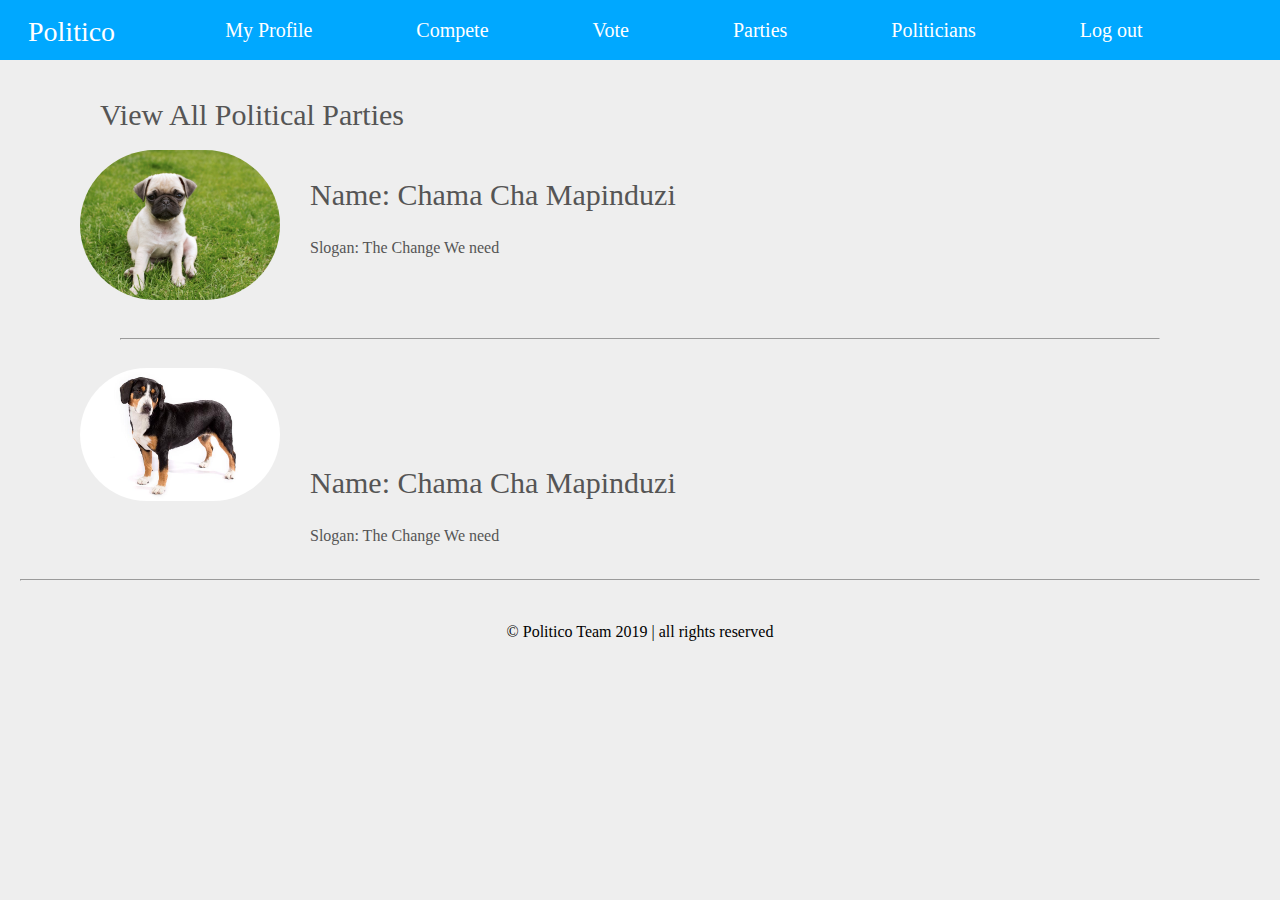
==== UI/allparties.html @ 9451e8bb "[finishes #163628965] added the view all parties page" ====
<!DOCTYPE html>
<html lang="en">

<head>
    <meta charset="UTF-8">
    <meta name="viewport" content="width=device-width, initial-scale=1.0">
    <meta http-equiv="X-UA-Compatible" content="ie=edge">
    <title>All Parties</title>
    <link rel="stylesheet" href="css/main.css">
    <link rel="stylesheet" href="css//allparties.css">
</head>

<body>
    <!-- navigation -->
    <div class="nav-row">
        <div class="logo">
            <p class="logo-text">Politico</p>
        </div>
        <div class="common-links">
            <ul>
            </ul>
        </div>
        <div class="login-links">
            <ul>
                <li>
                    <a href="#">My Profile</a>
                </li>
                <li>
                    <a href="express-interest.html">Compete</a>
                </li>
                <li>
                    <a href="#">Vote</a>
                </li>
                <li>
                    <a href="#">Parties</a>
                </li>
                <li>
                    <a href="#">Politicians</a>
                </li>
                <li>

                    <a href="#">Log out</a>
                </li>
            </ul>
        </div>

    </div>
    <!-- end of navigation -->
    <div class="main">
        <div class="account" id="view-party">
            <div id="create-party">
                <h1 class="create">View All Political Parties</h1>
                <div><img src="img/party-muscot.jpg" alt="Party Muscot" width="200px" id="avatar"></div>

            </div>


        </div>
        <div class="description" id="description">
            <h4 class="h-1 bold"><span class="bold">Name</span>: Chama Cha Mapinduzi</h4>
            <h4 class=" bold"><span class="bold">Slogan</span>: The Change We need</h4>
        </div>
    </div>
    <hr class="party-hr">
    <div class="main">
        <div class="account" id="view-party">
            <div id="create-party">
                <!-- <h1 class="create">View All Political Parties</h1> -->
                <div><img src="img/muscot.jpg" alt="Party Muscot" width="200px" id="avatar"></div>

            </div>


        </div>
        <div class="description" id="description">
            <h4 class="h-1 bold"><span class="bold">Name</span>: Chama Cha Mapinduzi</h4>
            <h4 class=" bold"><span class="bold">Slogan</span>: The Change We need</h4>
        </div>
    </div>
    <div class="footer">
        <hr class="hr">
        <p class="footer-text">&copy; Politico Team 2019 | all rights reserved</p>
    </div>

</body>

</html>
---- UI/css/main.css ----
/* reset browser defautls */

html, body, div, span, applet, object, iframe,
h1, h2, h3, h4, h5, h6, p, blockquote, pre,
a, abbr, acronym, address, big, cite, code,
del, dfn, em, img, ins, kbd, q, s, samp,
small, strike, strong, sub, sup, tt, var,
b, u, i, center,
dl, dt, dd, ol, ul, li,
fieldset, form, label, legend,
table, caption, tbody, tfoot, thead, tr, th, td,
article, aside, canvas, details, embed, 
figure, figcaption, footer, header, hgroup, 
menu, nav, output, ruby, section, summary,
time, mark, audio, video {
	margin: 0;
	padding: 0;
	border: 0;
	font-size: 100%;
	font: inherit;
	vertical-align: baseline;
}
/* HTML5 display-role reset for older browsers */
article, aside, details, figcaption, figure, 
footer, header, hgroup, menu, nav, section {
	display: block;
}
body {
	line-height: 1;
}
ol, ul {
	list-style: none;
}
blockquote, q {
	quotes: none;
}
blockquote:before, blockquote:after,
q:before, q:after {
	content: '';
	content: none;
}
table {
	border-collapse: collapse;
	border-spacing: 0;
}

body{
    background-color: #eeeeee;
}


 @media screen and (min-width:1104px){  
.nav-row{
    display: flex;
    background-color: #00a8ff;
}
.logo{
    padding-left: 28px;
    padding-top: 18px; 
}
.logo-text{
    font-size: 28px;
    color: #FFF;
}
.common-links{
    margin-top: 20px;
}
.common-links ul{
    margin-left: 100px;
}
.common-links ul li{
    display: inline;
    margin: 20px; 
    padding-top: 30px;

} 
.common-links ul li a{
    color: #FFF;
    margin: 30px;
    font-size: 20px;
    text-decoration: none

} 
.login-links ul{
    margin-left: 100px;
}
.login-links ul li{
    display: inline-block;
    margin: 20px;

} 
.login-links ul li a{
    color: #FFF;
    margin: 30px;
    font-size: 20px;
    text-decoration: none

} 
.main{
    display: flex;
    padding-top: 20px;
    padding-left:50px; 
}
.account{
    margin-left:30px;
    width: 100%; 
     background-color: #FFF;
}
.form-div{
    background-color: #FFF;
    padding: 30px;
}
.input{
    position: relative;
  z-index: 2;
  float: left;
  width: 100%;
  margin-bottom: 40px;
  display: block;
  width: 100%;
  height: 20px;
  padding: 3px 6px;
  font-size: 14px;
  line-height: 1.42857143;
  color: #555;
  background-color: #fff;
  background-image: none;
  border: 1px solid #ccc;
  border-radius: 4px;
}
.form-label{
}
.bt{
     display: inline-block;
  padding: 6px 12px;
  margin-bottom: 0;
  font-size: 16px;
  font-weight: normal;
  line-height: 1.42857143;
  text-align: center;
  white-space: nowrap;
  vertical-align: middle;
  background-image: none;
  border: 1px solid transparent;
  border-radius: 6px;
  width: 100px;
  color: #FFF;
  background-color: #00a8ff;
}
.bt:hover{
    cursor: pointer;
    background-color: #00a8ff;
}
.account-text{
    font-size: 25px;
    padding-top:10px; 
    padding-left:10px; 
    color: #555;
}
.desc-text{
    color: #555;
    padding-top:10px;
    line-height: 1.7;
    text-align: justify;
    padding-right:35px; 

}
.description{
    padding-left: 30px;
}
.img-div{
    text-align: center;
    width: 300px;
}
.img-div img{
    width: 300px;
}
.vote-text{
    color: #555;
    font-size: 25px;
}
.login-text{
    padding-top:30px;
    color: #555; 
}
.login-text a{
    
    color:#00a8ff; 
    text-decoration: none;
}
.footer{

}
.footer-text{
    padding: 35px;
    text-align: center;
}
.hr{
    margin-top: 35px;
    margin-left: 20px;
    margin-right: 20px;
}

} 




@media only screen and (max-width:1104px){
    .nav-row{
    display: flex;
    background-color: #00a8ff;

}
.logo{
    padding-left: 26px;
    padding-top: 18px; 
}
.logo-text{
    font-size: 80px;
    color: #FFF;
    padding: 30px;

}
.common-links{
margin:50px;
}
.common-links ul{
    /* margin-left: 10px; */
    padding-top: 30px;
}
common-links ul li{
    display: inline-block;
    margin: 0px;

}
.common-links ul li a{
    color: #FFF;
    margin: 0px;
    font-size: 25px;
    text-decoration: none;
    font-size: 30px;

} 
.login-links ul li{
    display: inline-block;
    margin-left: 5px;
    margin-top: 70px;
    /* margin-bottom: 0px; */

} 
.login-links ul li a{
    color: #FFF;
    margin-left: 20px;
    font-size: 32px;
    text-decoration: none


}
.main{
    display: block;
    padding-top: 20px;
    padding-left:20px; 
}
.account{
    margin-left:30px;
    /* width: 100%;  */
     background-color: #FFF;
     margin-right:30px; 
}
.form-div{
    background-color: #FFF;
    padding: 30px;
    /* width: 500px; */
}
.input{
    position: relative;
  z-index: 2;
  float: left;
  width: 100%;
  margin-bottom: 30px;
  display: block;
  height: 50px;
  padding: 3px 6px;
  font-size: 30px;
  line-height: 1.42857143;
  color: #555;
  background-color: #fff;
  background-image: none;
  border: 1px solid #ccc;
  border-radius: 4px;
}
.bt{
     display: inline-block;
  padding: 6px 12px;
  margin-bottom: 0;
  font-size: 32px;
  font-weight: normal;
  line-height: 1.42857143;
  text-align: center;
  white-space: nowrap;
  vertical-align: middle;
  background-image: none;
  border: 1px solid transparent;
  border-radius: 6px;
  width: 150px;
  color: #FFF;
  background-color: #00a8ff;
}
.bt:hover{
    cursor: pointer;
    background-color: aqua;
}
.account-text{
    font-size: 35px;
    padding-top:10px; 
    padding-left:10px; 
    color: #555;
    text-align: center;
}
.desc-text{
    color: #555;
    padding-top:10px;
    line-height: 1.8;
    text-align: justify;
    padding-right:35px; 
    font-size: 20px;

}
.description{
    display: block;
}
.img-div{
    text-align: center;
    /* width: 300px; */
}
.img-div img{
    width: 400px;
}
.vote-text{
    color: #555;
    font-size: 50px;
    padding-top: 30px;
}
.desc-text{
    margin: 20px;
    font-size: 30px;
}
.login-text{
    padding-top:30px;
    color: #555; 
    font-size: 35px;
}
.login-text a{
    
    color:#00a8ff; 
    text-decoration: none;
}
.footer-text{
    padding: 35px;
    text-align: center;
    font-size: 30px;
}
.hr{
    margin-top: 35px;
    margin-left: 20px;
    margin-right: 20px;
}
}



@media screen and (max-width:820px){
    .nav-row{
    display: block;
    background-color: #00a8ff;
}
.logo{
    padding-left: 10px;
    padding-top: 10px; 
}
.logo-text{
    font-size: 60px;
    color: #FFF;
}
.common-links ul{
    margin-left: 100px;
    padding-top: 30px;
}
.common-links ul li{
    display: block;
    margin: 20px; 

}
.common-links ul li a{
    color: #FFF;
    margin: 30px;
    font-size: 30px;
    text-decoration: none

} 
.login-links ul{
    margin-left: 150px;
}
.login-links ul li{
    display: block;
    margin: 20px;

} 
.login-links ul li a{
    color: #FFF;
    margin: 30px;
    font-size: 30px;
    text-decoration: none

} 
.main{
    display: block;
    padding-top: 20px;
    padding-left:20px; 
}
.account{
    /* margin-left:30px; */
    width: 80%; 
     background-color: #FFF;
}
.form-div{
    background-color: #FFF;
    padding: 30px;
}
.bt{
     display: inline-block;
  padding: 6px 12px;
  margin-bottom: 0;
  font-size: 30px;
  font-weight: normal;
  line-height: 1.42857143;
  text-align: center;
  white-space: nowrap;
  vertical-align: middle;
  background-image: none;
  border: 1px solid transparent;
  border-radius: 6px;
  width: 200px;
  color: #FFF;
  background-color: #00a8ff;
}
.input{
    position: relative;
  z-index: 2;
  float: left;
  width: 100%;
  margin-bottom: 30px;
  display: block;
  height: 50px;
  padding: 3px 6px;
  font-size: 30px;
  line-height: 1.42857143;
  color: #555;
  background-color: #fff;
  background-image: none;
  border: 1px solid #ccc;
  border-radius: 4px;
}
.bt:hover{
    cursor: pointer;
    background-color: aqua;
}
.account-text{
    font-size: 35px;
    padding-top:10px; 
    padding-left:10px; 
    color: #555;
}
.desc-text{
    display: none;
    color: #555;
    padding-top:10px;
    line-height: 1.7;
    text-align: justify;
    padding-right:35px; 

}
.description{
    display: none;
}
.img-div{
    display: none;
    text-align: center;
    width: 300px;
}
.img-div img{
    display: none;
    width: 200px;
}
.vote-text{
    display: none;
    color: #555;
    font-size: 30px;
}
.login-text{
    padding-top:30px;
    color: #555; 
    font-size: 35px;
}
.login-text a{
    
    color:#00a8ff; 
    text-decoration: none;
}
.footer-text{
    padding: 35px;
    text-align: center;
    font-size: 30px;
}
}
---- UI/css/allparties.css ----
@media screen and (min-width:1104px){
.nav-row{
    display: flex;
    background-color: #00a8ff;
}
.logo{
    padding-left: 28px;
    padding-top: 18px;
}
.logo-text{
    font-size: 28px;
    color: #FFF;
}
.common-links{
    margin-top: 20px;
}
.common-links ul{
    margin-left: 20px;
}
.common-links ul li{
    display: inline;
    margin: 15px;
    padding-top: 30px;

}
.common-links ul li a{
    color: #FFF;
    margin: 20px;
    font-size: 20px;
    text-decoration: none

}
.login-links ul{
    margin-left: 40px;
}
.login-links ul li{
    display: inline-block;
    margin: 20px;

}
.login-links ul li a{
    color: #FFF;
    margin: 30px;
    font-size: 20px;
    text-decoration: none

}
.main{
    display: flex;
    padding-top: 20px;
    padding-left:50px;
}
.account{
    margin-left:30px;
    width: 100%;
     background-color: #FFF;
}
.form-div{
    background-color: #FFF;
    padding: 30px;
}
.input{
    position: relative;
  z-index: 2;
  float: left;
  width: 100%;
  margin-bottom: 40px;
  display: block;
  width: 100%;
  height: 20px;
  padding: 3px 6px;
  font-size: 14px;
  line-height: 1.42857143;
  color: #555;
  background-color: #fff;
  background-image: none;
  border: 1px solid #ccc;
  border-radius: 4px;
}
.form-label{
}
.bt{
     display: inline-block;
  padding: 6px 12px;
  margin-bottom: 0;
  font-size: 16px;
  font-weight: normal;
  line-height: 1.42857143;
  text-align: center;
  white-space: nowrap;
  vertical-align: middle;
  background-image: none;
  border: 1px solid transparent;
  border-radius: 6px;
  width: 100px;
  color: #FFF;
  background-color: #00a8ff;
}
.bt:hover{
    cursor: pointer;
    background-color:#00a8ff;
}
.account-text{
    font-size: 25px;
    padding-top:10px;
    padding-left:10px;
    color: #555;
}
.desc-text{
    color: #555;
    padding-top:10px;
    line-height: 1.7;
    text-align: justify;
    padding-right:35px;

}
.description{
    padding-left: 30px;
}
.img-div{
    text-align: center;
    width: 300px;
}
.img-div img{
    width: 300px;
}
.vote-text{
    color: #555;
    font-size: 25px;
}
.login-text{
    padding-top:30px;
    color: #555;
}
.login-text a{

    color:#00a8ff;
    text-decoration: none;
}
.footer{

}
.footer-text{
    padding: 35px;
    text-align: center;
}
.hr{
    margin-top: 35px;
    margin-left: 20px;
    margin-right: 20px;
}
#panel{
    background-color: #eeeeee;
    width: 300px;
}
#panel ul li{
    display: block;
    color: #00a8ff;
    border: 1px solid #afaaaa;
    margin: 10px;
    padding: 15px;
    font-size: 20px;
    cursor: pointer
}
#panel ul li a{
    text-decoration: none;
    color: #00a8ff;
}
#create-party{
    margin-right: 30px;
}
.create{
    color: #555;
    padding: 20px;
    font-size: 30px;
}
.muscot{
    color: #555;
    padding-bottom: 20px;
}
#avatar{
    border-radius: 100px;
    float :left;
}
#view-party{
    background-color: #eeeeee;
    width: 400px;
    margin-bottom: 30px;
}
#description{
    margin-top: 100px;
    margin-left: -200px;
}
.bold{
    color: #555;
}
.h-1{
    font-size: 30px;
    margin-bottom: 30px;
}
.party-hr{
    margin-right: 120px;
    margin-left: 120px;
}

}




@media only screen and (max-width:1104px){
    .nav-row{
    display: flex;
    background-color: #00a8ff;

}
.logo{
    padding-left: 26px;
    padding-top: 18px;
}
.logo-text{
    font-size: 80px;
    color: #FFF;
    padding: 30px;

}
.common-links{
margin:50px;
}
.common-links ul{
    /* margin-left: 10px; */
    padding-top: 30px;
}
common-links ul li{
    display: inline-block;
    margin: 0px;

}
.common-links ul li a{
    color: #FFF;
    margin: 0px;
    font-size: 25px;
    text-decoration: none;
    font-size: 30px;

}
.login-links ul li{
    display: inline-block;
    margin-left: 5px;
    margin-top: 70px;
    /* margin-bottom: 0px; */

}
.login-links ul li a{
    color: #FFF;
    margin-left: 20px;
    font-size: 32px;
    text-decoration: none


}
.main{
    display: block;
    padding-top: 20px;
    padding-left:20px;
}
.account{
    margin-left:30px;
    /* width: 100%;  */
     background-color: #FFF;
     margin-right:30px;
}
.form-div{
    background-color: #FFF;
    padding: 30px;
    /* width: 500px; */
}
.input{
    position: relative;
  z-index: 2;
  float: left;
  width: 100%;
  margin-bottom: 30px;
  display: block;
  height: 50px;
  padding: 3px 6px;
  font-size: 30px;
  line-height: 1.42857143;
  color: #555;
  background-color: #fff;
  background-image: none;
  border: 1px solid #ccc;
  border-radius: 4px;
}
.bt{
     display: inline-block;
  padding: 6px 12px;
  margin-bottom: 0;
  font-size: 32px;
  font-weight: normal;
  line-height: 1.42857143;
  text-align: center;
  white-space: nowrap;
  vertical-align: middle;
  background-image: none;
  border: 1px solid transparent;
  border-radius: 6px;
  width: 150px;
  color: #FFF;
  background-color: #00a8ff;
}
.bt:hover{
    cursor: pointer;
    background-color: aqua;
}
.account-text{
    font-size: 35px;
    padding-top:10px;
    padding-left:10px;
    color: #555;
    text-align: center;
}
.desc-text{
    color: #555;
    padding-top:10px;
    line-height: 1.8;
    text-align: justify;
    padding-right:35px;
    font-size: 20px;

}
.description{
    display: block;
}
.img-div{
    text-align: center;
    /* width: 300px; */
}
.img-div img{
    width: 400px;
}
.vote-text{
    color: #555;
    font-size: 50px;
    padding-top: 30px;
}
.desc-text{
    margin: 20px;
    font-size: 30px;
}
.login-text{
    padding-top:30px;
    color: #555;
    font-size: 35px;
}
.login-text a{

    color:#00a8ff;
    text-decoration: none;
}
.footer-text{
    padding: 35px;
    text-align: center;
    font-size: 30px;
}
.hr{
    margin-top: 35px;
    margin-left: 20px;
    margin-right: 20px;
}
#panel{
    background-color: #eeeeee;
    width: 300px;
    margin-left: 250px;
    margin-bottom: 30px;
}
#panel ul li{
    display: block;
    color: #00a8ff;
    border: 1px solid #afaaaa;
    margin: 10px;
    padding: 15px;
    font-size: 20px;
    cursor: pointer
}
#panel ul li a{
    text-decoration: none;
    color: #00a8ff;
}
#create-party{
    margin-right: 30px;
}
.create{
    color: #555;
    padding: 20px;
    font-size: 30px;
}
.muscot{
    color: #555;
    padding-bottom: 20px;
}
.muscot{
    color: #555;
    padding-bottom: 20px;
}
#avatar{
    border-radius: 100px;
    float :left;
}
#view-party{
    background-color: #eeeeee;
    width: 400px;
    margin-bottom: 30px;
}
#description{
    margin-top: 100px;
    margin-left: -200px;
}
.bold{
    color: #555;
}
.h-1{
    font-size: 30px;
    margin-bottom: 30px;
}
.party-hr{
    margin-right: 120px;
    margin-left: 120px;
}
}



@media screen and (max-width:820px){
    .nav-row{
    display: block;
    background-color: #00a8ff;
}
.logo{
    padding-left: 10px;
    padding-top: 10px;
}
.logo-text{
    font-size: 60px;
    color: #FFF;
}
.common-links ul{
    margin-left: 100px;
    padding-top: 30px;
}
.common-links ul li{
    display: block;
    margin: 20px;

}
.common-links ul li a{
    color: #FFF;
    margin: 30px;
    font-size: 30px;
    text-decoration: none

}
.login-links ul{
    margin-left: 150px;
}
.login-links ul li{
    display: block;
    margin: 20px;

}
.login-links ul li a{
    color: #FFF;
    margin: 30px;
    font-size: 30px;
    text-decoration: none

}
.main{
    display: block;
    padding-top: 20px;
    padding-left:20px;
}
.account{
    /* margin-left:30px; */
    width: 80%;
     background-color: #FFF;
}
.form-div{
    background-color: #FFF;
    padding: 30px;
}
.bt{
     display: inline-block;
  padding: 6px 12px;
  margin-bottom: 0;
  font-size: 30px;
  font-weight: normal;
  line-height: 1.42857143;
  text-align: center;
  white-space: nowrap;
  vertical-align: middle;
  background-image: none;
  border: 1px solid transparent;
  border-radius: 6px;
  width: 200px;
  color: #FFF;
  background-color: #00a8ff;
}
.input{
    position: relative;
  z-index: 2;
  float: left;
  width: 100%;
  margin-bottom: 30px;
  display: block;
  height: 50px;
  padding: 3px 6px;
  font-size: 30px;
  line-height: 1.42857143;
  color: #555;
  background-color: #fff;
  background-image: none;
  border: 1px solid #ccc;
  border-radius: 4px;
}
.bt:hover{
    cursor: pointer;
    background-color: aqua;
}
.account-text{
    font-size: 35px;
    padding-top:10px;
    padding-left:10px;
    color: #555;
}
.desc-text{
    display: none;
    color: #555;
    padding-top:10px;
    line-height: 1.7;
    text-align: justify;
    padding-right:35px;

}
.description{
    display: none;
}
.img-div{
    display: none;
    text-align: center;
    width: 300px;
}
.img-div img{
    display: none;
    width: 200px;
}
.vote-text{
    display: none;
    color: #555;
    font-size: 30px;
}
.login-text{
    padding-top:30px;
    color: #555;
    font-size: 35px;
}
.login-text a{

    color:#00a8ff;
    text-decoration: none;
}
.footer-text{
    padding: 35px;
    text-align: center;
    font-size: 30px;
}
#panel{
    background-color: #eeeeee;
    width: 300px;
    margin-left: 250px;
    margin-bottom: 30px;
}
#panel ul li{
    display: block;
    color: #00a8ff;
    border: 1px solid #afaaaa;
    margin: 10px;
    padding: 15px;
    font-size: 20px;
    cursor: pointer
}
#panel ul li a{
    text-decoration: none;
    color: #00a8ff;
}
#create-party{
    margin-right: 30px;
}
.create{
    color: #555;
    padding: 20px;
    font-size: 30px;
}
.muscot{
    color: #555;
    padding-bottom: 20px;
}
.description{
    display: block;
}
.muscot{
    color: #555;
    padding-bottom: 20px;
}
#avatar{
    border-radius: 100px;
    float :left;
}
#view-party{
    background-color: #eeeeee;
    width: 400px;
    margin-bottom: 30px;
}
#description{
    margin-top: 100px;
    margin-left: -200px;
}
.bold{
    color: #555;
}
.h-1{
    font-size: 30px;
    margin-bottom: 30px;
}
.party-hr{
    margin-right: 120px;
    margin-left: 120px;
}
}
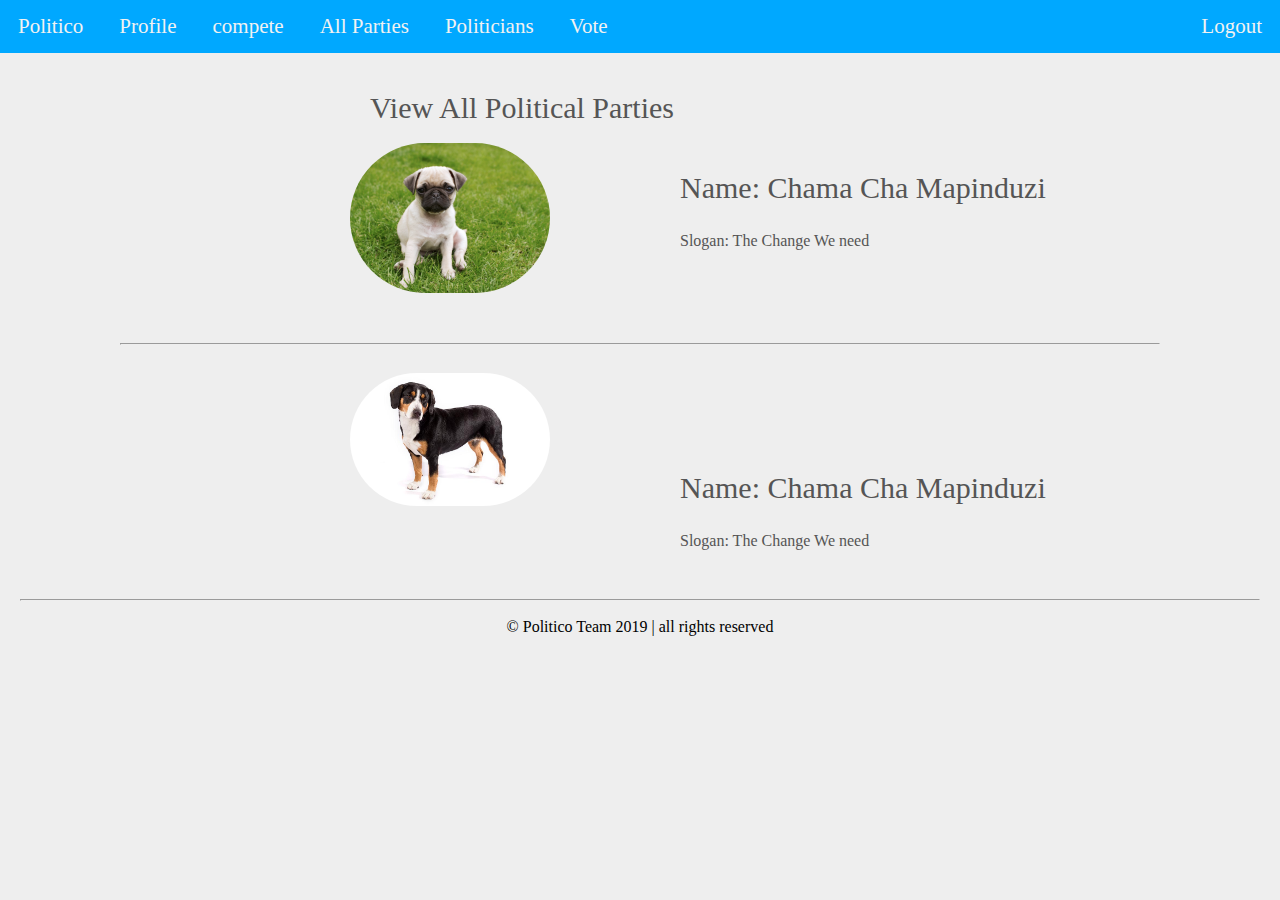
==== commit 8e0c6a11: "[finishes #163884645] Bug fix on header and footer elements" ====
--- a/UI/allparties.html
+++ b/UI/allparties.html
@@ -12,40 +12,18 @@
 
 <body>
     <!-- navigation -->
-    <div class="nav-row">
-        <div class="logo">
-            <p class="logo-text">Politico</p>
+    <div class="topnav">
+        <a class="" href="index.html">Politico</a>
+        <a class="" href="user-proifle.html">Profile</a>
+        <a class="" href="express-interest.html">compete</a>
+        <a class="" href="allparties.html">All Parties</a>
+        <a class="" href="politicians.html">Politicians</a>
+        <a class="" href="user-vote.html">Vote</a>
+        <div class="topnav-right">
+            <a href="index.html">Logout</a>
+            
         </div>
-        <div class="common-links">
-            <ul>
-            </ul>
-        </div>
-        <div class="login-links">
-            <ul>
-                <li>
-                    <a href="#">My Profile</a>
-                </li>
-                <li>
-                    <a href="express-interest.html">Compete</a>
-                </li>
-                <li>
-                    <a href="#">Vote</a>
-                </li>
-                <li>
-                    <a href="#">Parties</a>
-                </li>
-                <li>
-                    <a href="#">Politicians</a>
-                </li>
-                <li>
-
-                    <a href="#">Log out</a>
-                </li>
-            </ul>
-        </div>
-
     </div>
-    <!-- end of navigation -->
     <div class="main">
         <div class="account" id="view-party">
             <div id="create-party">
--- a/UI/css/main.css
+++ b/UI/css/main.css
@@ -26,7 +26,8 @@
 	display: block;
 }
 body {
-	line-height: 1;
+    line-height: 1;
+    height: 100%;
 }
 ol, ul {
 	list-style: none;
@@ -47,20 +48,64 @@
 body{
     background-color: #eeeeee;
 }
+/* #body-container{
+    min-height:100%;
+   position:relative;
+} */
 
 
  @media screen and (min-width:1104px){  
+   
+.topnav {
+    background-color: #00a8ff;
+    overflow: hidden;
+}
+
+
+.topnav a {
+  float: left;
+  color: #f2f2f2;
+  text-align: center;
+  padding: 16px 18px;
+  text-decoration: none;
+  font-size: 21px;
+}
+
+
+/* .topnav a:hover {
+  background-color: #ddd;
+  color: black;
+} */
+
+
+.topnav a.active {
+  background-color: #00a8ff;
+  color: white;
+}
+
+
+.topnav-right {
+  float: right;
+}
 .nav-row{
-    display: flex;
+    /* display: flex; */
     background-color: #00a8ff;
 }
 .logo{
     padding-left: 28px;
     padding-top: 18px; 
+    float: left;
+    background-color: #00a8ff;
+}
+.admin{
+    text-decoration: none;
+    color: #FFF;
+    font-size: 20px;
 }
 .logo-text{
     font-size: 28px;
     color: #FFF;
+    text-decoration: none;
 }
 .common-links{
     margin-top: 20px;
@@ -81,6 +126,10 @@
     text-decoration: none
 
 } 
+.login-links{
+    float:right;
+    background-color: #00a8ff;
+}
 .login-links ul{
     margin-left: 100px;
 }
@@ -97,9 +146,11 @@
 
 } 
 .main{
+    clear: both;
     display: flex;
     padding-top: 20px;
     padding-left:50px; 
+    margin-bottom:150px; 
 }
 .account{
     margin-left:30px;
@@ -188,25 +239,60 @@
     color:#00a8ff; 
     text-decoration: none;
 }
-.footer{
-
-}
 .footer-text{
-    padding: 35px;
+    padding: 10px;
     text-align: center;
 }
 .hr{
-    margin-top: 35px;
+    margin-top: 0px;
     margin-left: 20px;
     margin-right: 20px;
 }
 
 } 
+.footer{
+    position:absolute;
+   bottom:0;
+   width:100%;
+   height:60px;   /* Height of the footer */
+}
 
 
 
 
 @media only screen and (max-width:1104px){
+      
+.topnav {
+    background-color: #00a8ff;
+    overflow: hidden;
+}
+
+
+.topnav a {
+  float: left;
+  color: #f2f2f2;
+  text-align: center;
+  padding: 16px 18px;
+  text-decoration: none;
+  font-size: 21px;
+}
+
+
+/* .topnav a:hover {
+  background-color: #ddd;
+  color: black;
+} */
+
+
+.topnav a.active {
+  background-color: #00a8ff;
+  color: white;
+}
+
+
+.topnav-right {
+  float: right;
+}
     .nav-row{
     display: flex;
     background-color: #00a8ff;
@@ -216,10 +302,19 @@
     padding-left: 26px;
     padding-top: 18px; 
 }
-.logo-text{
+.admin{
+    text-decoration: none;
+    color: #FFF;
+    font-size: 20px;
+}
+.logo a{
+    text-decoration: none; 
+}
+.logo-text {
     font-size: 80px;
     color: #FFF;
     padding: 30px;
+    text-decoration: none;
 
 }
 .common-links{
@@ -371,6 +466,38 @@
 
 
 @media screen and (max-width:820px){
+      
+.topnav {
+    background-color: #00a8ff;
+    overflow: hidden;
+}
+
+
+.topnav a {
+  float: left;
+  color: #f2f2f2;
+  text-align: center;
+  padding: 16px 18px;
+  text-decoration: none;
+  font-size: 21px;
+}
+
+
+/* .topnav a:hover {
+  background-color: #ddd;
+  color: black;
+} */
+
+
+.topnav a.active {
+  background-color: #00a8ff;
+  color: white;
+}
+
+
+.topnav-right {
+  float: right;
+}
     .nav-row{
     display: block;
     background-color: #00a8ff;
@@ -391,6 +518,11 @@
     display: block;
     margin: 20px; 
 
+}
+.admin{
+    text-decoration: none;
+    color: #FFF;
+    font-size: 20px;
 }
 .common-links ul li a{
     color: #FFF;
--- a/UI/css/allparties.css
+++ b/UI/css/allparties.css
@@ -1,159 +1,10 @@
-
+.footer{
+    position: relative;
+}
+.account{
+    margin-left: 300px;
+}
  @media screen and (min-width:1104px){
-.nav-row{
-    display: flex;
-    background-color: #00a8ff;
-}
-.logo{
-    padding-left: 28px;
-    padding-top: 18px;
-}
-.logo-text{
-    font-size: 28px;
-    color: #FFF;
-}
-.common-links{
-    margin-top: 20px;
-}
-.common-links ul{
-    margin-left: 20px;
-}
-.common-links ul li{
-    display: inline;
-    margin: 15px;
-    padding-top: 30px;
-
-}
-.common-links ul li a{
-    color: #FFF;
-    margin: 20px;
-    font-size: 20px;
-    text-decoration: none
-
-}
-.login-links ul{
-    margin-left: 40px;
-}
-.login-links ul li{
-    display: inline-block;
-    margin: 20px;
-
-}
-.login-links ul li a{
-    color: #FFF;
-    margin: 30px;
-    font-size: 20px;
-    text-decoration: none
-
-}
-.main{
-    display: flex;
-    padding-top: 20px;
-    padding-left:50px;
-}
-.account{
-    margin-left:30px;
-    width: 100%;
-     background-color: #FFF;
-}
-.form-div{
-    background-color: #FFF;
-    padding: 30px;
-}
-.input{
-    position: relative;
-  z-index: 2;
-  float: left;
-  width: 100%;
-  margin-bottom: 40px;
-  display: block;
-  width: 100%;
-  height: 20px;
-  padding: 3px 6px;
-  font-size: 14px;
-  line-height: 1.42857143;
-  color: #555;
-  background-color: #fff;
-  background-image: none;
-  border: 1px solid #ccc;
-  border-radius: 4px;
-}
-.form-label{
-}
-.bt{
-     display: inline-block;
-  padding: 6px 12px;
-  margin-bottom: 0;
-  font-size: 16px;
-  font-weight: normal;
-  line-height: 1.42857143;
-  text-align: center;
-  white-space: nowrap;
-  vertical-align: middle;
-  background-image: none;
-  border: 1px solid transparent;
-  border-radius: 6px;
-  width: 100px;
-  color: #FFF;
-  background-color: #00a8ff;
-}
-.bt:hover{
-    cursor: pointer;
-    background-color:#00a8ff;
-}
-.account-text{
-    font-size: 25px;
-    padding-top:10px;
-    padding-left:10px;
-    color: #555;
-}
-.desc-text{
-    color: #555;
-    padding-top:10px;
-    line-height: 1.7;
-    text-align: justify;
-    padding-right:35px;
-
-}
-.description{
-    padding-left: 30px;
-}
-.img-div{
-    text-align: center;
-    width: 300px;
-}
-.img-div img{
-    width: 300px;
-}
-.vote-text{
-    color: #555;
-    font-size: 25px;
-}
-.login-text{
-    padding-top:30px;
-    color: #555;
-}
-.login-text a{
-
-    color:#00a8ff;
-    text-decoration: none;
-}
-.footer{
-
-}
-.footer-text{
-    padding: 35px;
-    text-align: center;
-}
-.hr{
-    margin-top: 35px;
-    margin-left: 20px;
-    margin-right: 20px;
-}
-#panel{
-    background-color: #eeeeee;
-    width: 300px;
-}
 #panel ul li{
     display: block;
     color: #00a8ff;
@@ -185,12 +36,15 @@
 }
 #view-party{
     background-color: #eeeeee;
-    width: 400px;
-    margin-bottom: 30px;
+    width: 800px;
+    /* margin-bottom: 30px; */
+}
+.main{
+    margin-bottom: 50px;
 }
 #description{
     margin-top: 100px;
-    margin-left: -200px;
+    margin-left: -500px;
 }
 .bold{
     color: #555;
